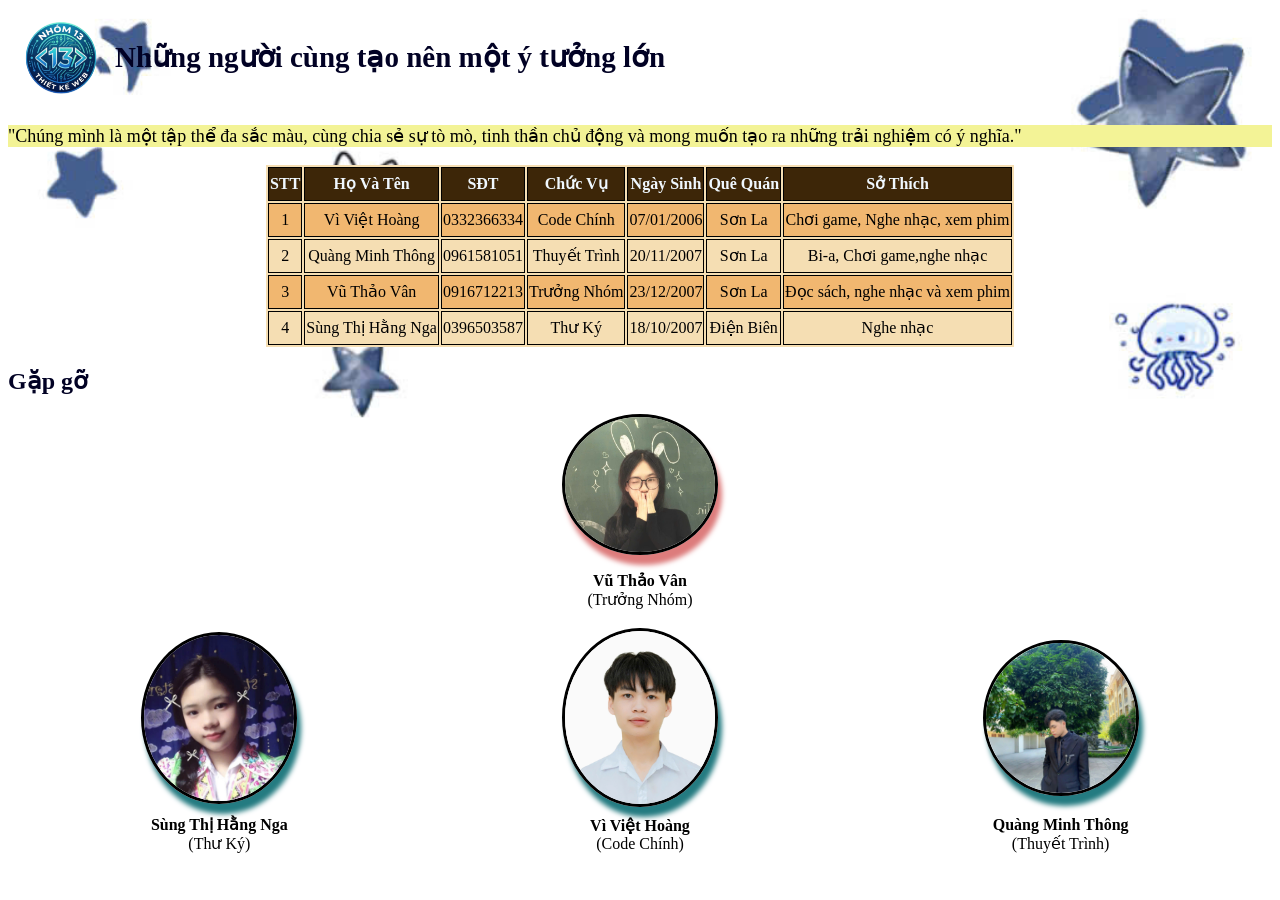
==== index.html @ f59ae7f6 "first commit" ====
<!doctype html>
<html lang="vi">
  <head>
    <meta charset="UTF-8" />
    <meta name="viewport" content="width=device-width, initial-scale=1.0" />
    <title>Nhóm 13</title>
    <link rel="stylesheet" href="style.css" />
  </head>
  <body>
    
    <table class="td">
      <tr>
        <td class="logo1">
          <img src="./img/logo.png" alt="Logo" class="logo" />
        </td>
        <td><h1 class="tieude">Những người cùng tạo nên một ý tưởng lớn</h1></td>
      </tr>
    </table>
    <p class="noidung">"Chúng mình là một tập thể đa sắc màu, cùng chia sẻ sự tò mò, tinh thần chủ động và mong muốn tạo ra những trải nghiệm có ý nghĩa."</p>
    <table class="bang1">
      <thead>
        <tr>
          <th class="bang">STT</th>
          <th class="bang">Họ Và Tên</th>
          <th  class="bang">SĐT</th>
          <th class="bang">Chức Vụ</th>
          <th class="bang">Ngày Sinh</th>
          <th class="bang">Quê Quán</th>
          <th class="bang">Sở Thích</th>
        </tr>
      </thead>
      <tbody>
        <tr class="hang1">
          <td class="bang">1</td>
          <td class="bang">Vì Việt Hoàng</td>
          <td class="bang">0332366334</td>
          <td class="bang">Code Chính</td>
          <td class="bang">07/01/2006</td>
          <td class="bang">Sơn La</td>
          <td class="bang">Chơi game, Nghe nhạc, xem phim</td>
        </tr>
        <tr>
          <td class="bang">2</td>
          <td class="bang">Quàng Minh Thông</td>
          <td class="bang">0961581051</td>
          <td class="bang">Thuyết Trình</td>
          <td class="bang">20/11/2007</td>
          <td class="bang">Sơn La</td>
          <td class="bang">Bi-a, Chơi game,nghe nhạc</td>
        </tr>
        <tr class="hang1">
          <td class="bang">3</td>
          <td class="bang">Vũ Thảo Vân</td>
          <td class="bang">0916712213</td>
          <td class="bang">Trưởng Nhóm</td>
          <td class="bang">23/12/2007</td>
          <td class="bang">Sơn La</td>
          <td class="bang">Đọc sách, nghe nhạc và xem phim</td>
        </tr>
        <tr>
          <td class="bang">4</td>
          <td class="bang">Sùng Thị Hằng Nga</td>
          <td class="bang">0396503587</td>
          <td class="bang">Thư Ký</td>
          <td class="bang">18/10/2007</td>
          <td class="bang">Điện Biên</td>
          <td class="bang">Nghe nhạc</td>
        </tr>
      </tbody>
    </table>
    <h2 class="tieude">Gặp gỡ</h2>
    <img src="./img/Van.jpg" alt="Van" class="nhomtruong" />
    <p class="caption">
      <strong>Vũ Thảo Vân</strong> </a><br />
      (Trưởng Nhóm)
    </p>
    <table class="anh">
      <tr>
        <td>
          <img src="./img/Nga.jfif" alt="Nga" class="anhtv" />
        </td>
        <td>
          <img src="./img/Hoang.jpg" alt="Hoàng" class="anhtv" />
        </td>
        <td>
          <img src="./img/Thong.jfif" alt="Thông" class="anhtv" />
        </td>
      </tr>
      <tr>
        <td class="ten"><strong>Sùng Thị Hằng Nga</strong> <br />(Thư Ký)</td>
        <td class="ten"><strong><a href="./Hoang.html" target="_self" class="c">Vì Việt Hoàng </a></strong><br />(Code Chính)</td>
        <td class="ten"><strong>Quàng Minh Thông </strong><br />(Thuyết Trình)</td>
      </tr>
    </table>
    
  </body>
</html>
---- style.css ----
h1 {
  text-align: center;
  font-size: 29px;
}
body {
  background-image: url(./img/background3.jpg);
  background-size: cover;
}
.tieude {
  color: rgb(1, 1, 36);
}
p.noidung {
  font-size: 18px;
  background-color: rgb(243, 243, 150);
}
.bang1 {
  max-width: 100%;
  margin: auto;
  background-color: wheat;
}
td.bang,
th.bang {
  border: 1px solid black;
  text-align: center;
  height: 30px;
}
thead {
  background-color: rgb(61, 38, 8);
  color: aliceblue;
}
.hang1 {
  background-color: rgb(241, 183, 112);
}
img.nhomtruong {
  box-shadow: 4px 10px 5px rgb(221, 124, 124);
  border: 3px solid black;
  width: 150px;
  border-radius: 50%;
  display: block;
  margin: auto;
}
p.caption {
  text-align: center;
}
img.anhtv {
  box-shadow: 4px 10px 5px rgb(36, 123, 129);
  border: 3px solid black;
  width: 150px;
  border-radius: 50%;
  display: inline;
}
table.anh {
  width: 100%;
  margin: auto;
  text-align: center;
}
td.ten {
  text-align: center;
}
a.c {
  text-decoration: none;
  color: black;
}
a.c:hover {
  color: red;
}
img.logo {
  text-align: left;
  width: 170%;
}
td.logo1 {
  width: 100px;
  display: flex;
  justify-content: center;
}

img.anhtv:hover {
  content: url(./img/logo.png);
  width: 150px;
  height: 100px;
}
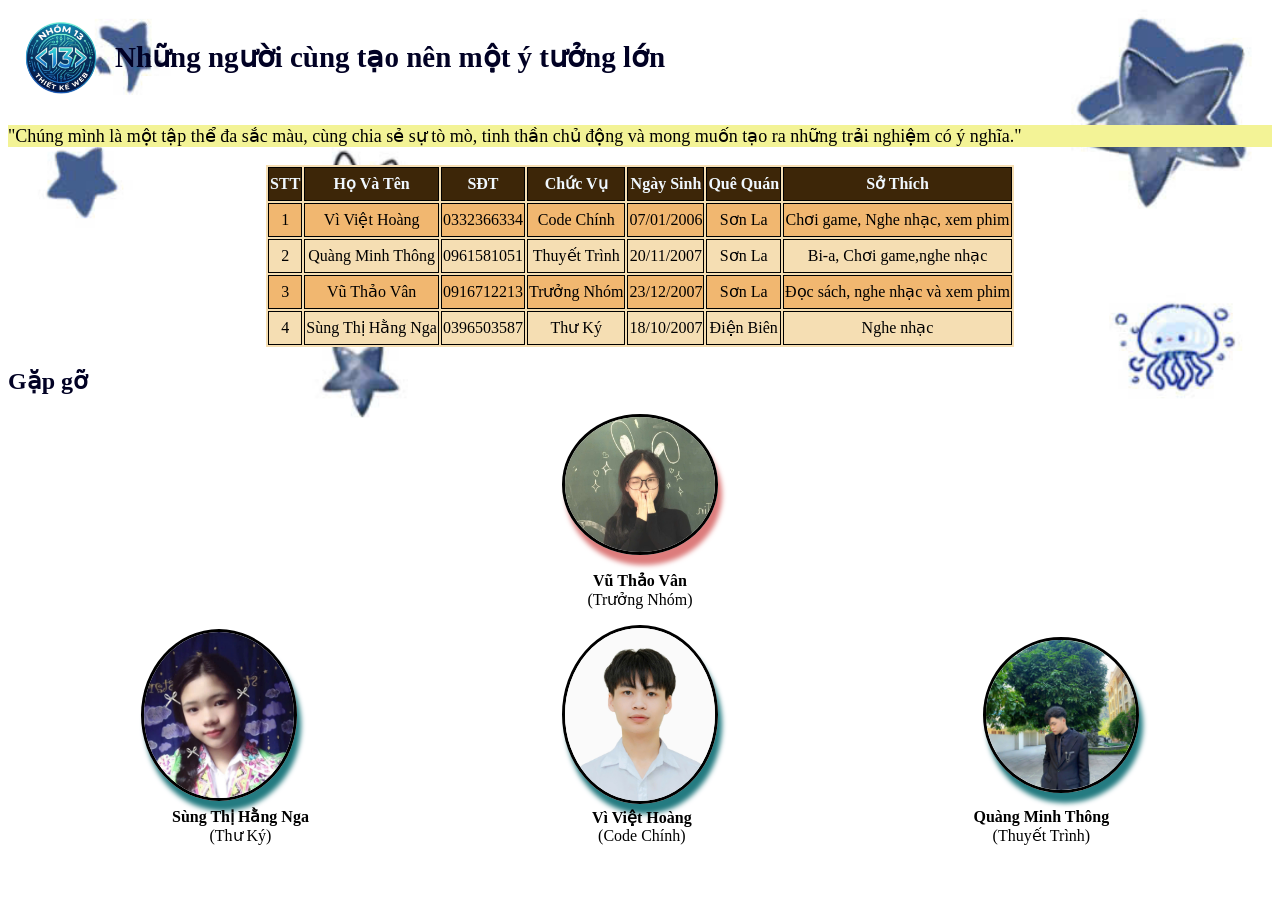
==== commit c7a80002: "sửa lỗi lần 2" ====
--- a/index.html
+++ b/index.html
@@ -74,22 +74,25 @@
       <strong>Vũ Thảo Vân</strong> </a><br />
       (Trưởng Nhóm)
     </p>
+    
+      <div class="anhtv">
+        <tr>
+          <td>
+            <img src="./img/Nga.jpg" alt="Nga" class="anhtv" />
+          </td>
+          <td>
+            <img src="./img/Hoang.jpg" alt="Hoàng" class="anhtv" />
+          </td>
+          <td>
+            <img src="./img/Thong.jpg" alt="Thông" class="anhtv" />
+          </td>
+        </tr>
+      </div>
     <table class="anh">
-      <tr>
-        <td>
-          <img src="./img/Nga.jfif" alt="Nga" class="anhtv" />
-        </td>
-        <td>
-          <img src="./img/Hoang.jpg" alt="Hoàng" class="anhtv" />
-        </td>
-        <td>
-          <img src="./img/Thong.jfif" alt="Thông" class="anhtv" />
-        </td>
-      </tr>
       <tr>
         <td class="ten"><strong>Sùng Thị Hằng Nga</strong> <br />(Thư Ký)</td>
         <td class="ten"><strong><a href="./Hoang.html" target="_self" class="c">Vì Việt Hoàng </a></strong><br />(Code Chính)</td>
-        <td class="ten"><strong>Quàng Minh Thông </strong><br />(Thuyết Trình)</td>
+        <td class="ten"><strong><a href="./Thong.html" target="_self" class="c">Quàng Minh Thông</a></strong><br />(Thuyết Trình)</td>
       </tr>
     </table>
     
--- a/style.css
+++ b/style.css
@@ -36,11 +36,15 @@
   border: 3px solid black;
   width: 150px;
   border-radius: 50%;
-  display: block;
   margin: auto;
+  display: flex;
 }
 p.caption {
   text-align: center;
+}
+div.anhtv {
+  display: flex;
+  align-items: center;
 }
 img.anhtv {
   box-shadow: 4px 10px 5px rgb(36, 123, 129);
@@ -48,6 +52,7 @@
   width: 150px;
   border-radius: 50%;
   display: inline;
+  margin: auto;
 }
 table.anh {
   width: 100%;
@@ -74,8 +79,9 @@
   justify-content: center;
 }
 
-img.anhtv:hover {
+img.anhtv:hover,
+img.nhomtruong:hover {
   content: url(./img/logo.png);
-  width: 150px;
-  height: 100px;
+  width: 190px;
+  height: 150px;
 }
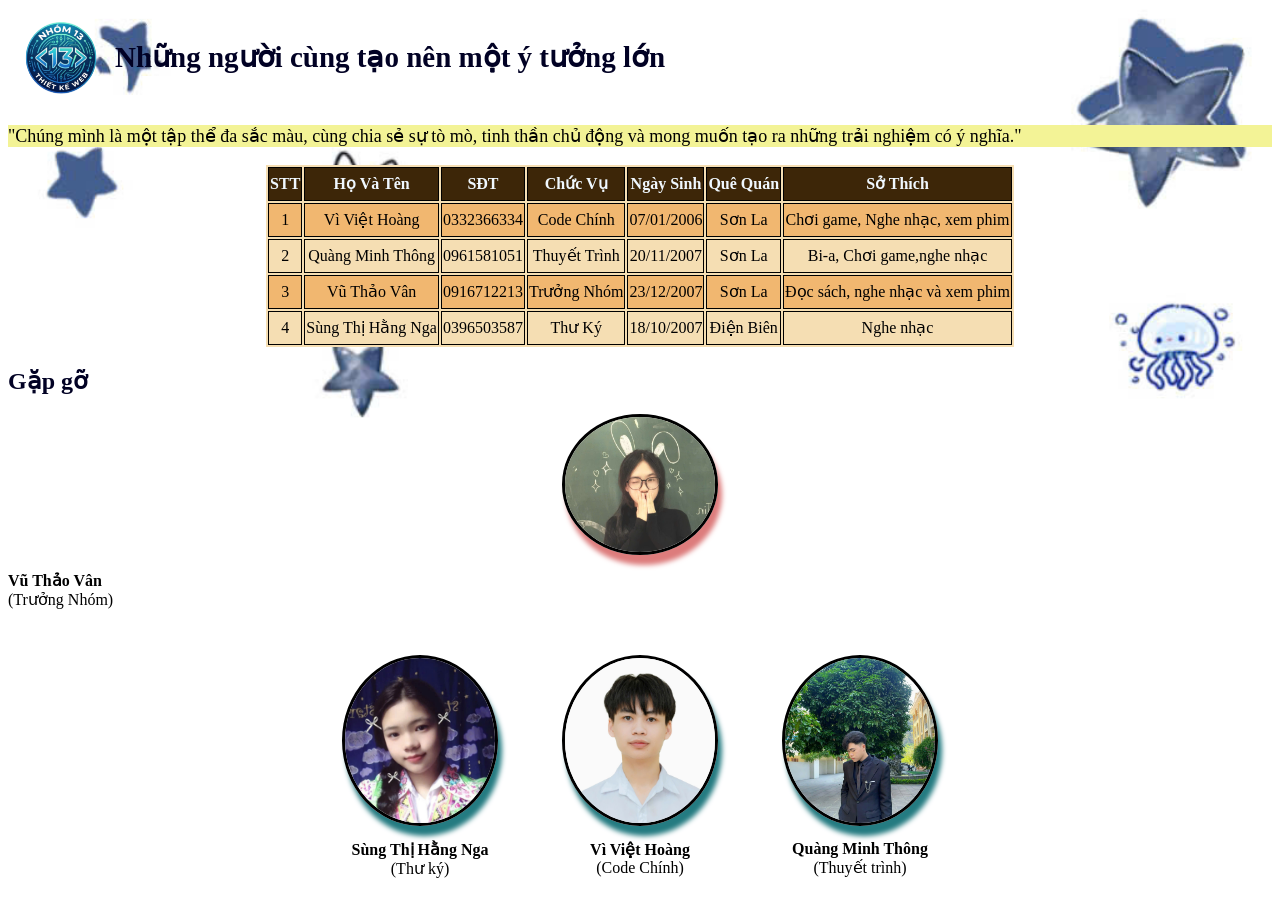
==== commit 68ff4f4c: "sửa đổi lần 3" ====
--- a/index.html
+++ b/index.html
@@ -75,26 +75,28 @@
       (Trưởng Nhóm)
     </p>
     
-      <div class="anhtv">
-        <tr>
-          <td>
-            <img src="./img/Nga.jpg" alt="Nga" class="anhtv" />
-          </td>
-          <td>
-            <img src="./img/Hoang.jpg" alt="Hoàng" class="anhtv" />
-          </td>
-          <td>
-            <img src="./img/Thong.jpg" alt="Thông" class="anhtv" />
-          </td>
-        </tr>
-      </div>
-    <table class="anh">
-      <tr>
-        <td class="ten"><strong>Sùng Thị Hằng Nga</strong> <br />(Thư Ký)</td>
-        <td class="ten"><strong><a href="./Hoang.html" target="_self" class="c">Vì Việt Hoàng </a></strong><br />(Code Chính)</td>
-        <td class="ten"><strong><a href="./Thong.html" target="_self" class="c">Quàng Minh Thông</a></strong><br />(Thuyết Trình)</td>
-      </tr>
-    </table>
+     <div class="anhtv0">
+        <div class="anhtv">
+              <img src="./img/Nga.jpg" alt="Nga" class="anhtv" />
+              <div class="nameimg">Sùng Thị Hằng Nga</div>
+              <div class="role">(Thư ký)</div>
+        </div>  
+        <div class="anhtv">
+          <img src="./img/Hoang.jpg" alt="Hoàng" class="anhtv" />
+          <div class="nameimg">Vì Việt Hoàng</div>
+          <div class="role">(Code Chính)</div>
+        </div> 
+        <div class="anhtv"> 
+          <img src="./img/Thong.jpg" alt="Thông" class="anhtv" />
+          <div class="nameimg">Quàng Minh Thông</div>
+          <div class="role">(Thuyết trình)</div>
+        </div>
+     </div>
+        
+        
+        
+      
+ 
     
   </body>
 </html>
--- a/style.css
+++ b/style.css
@@ -38,9 +38,9 @@
   border-radius: 50%;
   margin: auto;
   display: flex;
+  object-fit: cover;
 }
-p.caption {
-  text-align: center;
+
 }
 div.anhtv {
   display: flex;
@@ -50,17 +50,24 @@
   box-shadow: 4px 10px 5px rgb(36, 123, 129);
   border: 3px solid black;
   width: 150px;
+  height: 165px;
   border-radius: 50%;
   display: inline;
   margin: auto;
+  object-fit: cover;
 }
-table.anh {
-  width: 100%;
+.nameimg {
+  margin-top: 10px;
+  font-weight: bold;
+}
+.anhtv0 {
   margin: auto;
   text-align: center;
 }
-td.ten {
-  text-align: center;
+div.anhtv {
+  display: inline-block;
+  margin: 30px;
+  vertical-align: top;
 }
 a.c {
   text-decoration: none;
@@ -81,7 +88,6 @@
 
 img.anhtv:hover,
 img.nhomtruong:hover {
+  object-fit: cover;
   content: url(./img/logo.png);
-  width: 190px;
-  height: 150px;
 }
